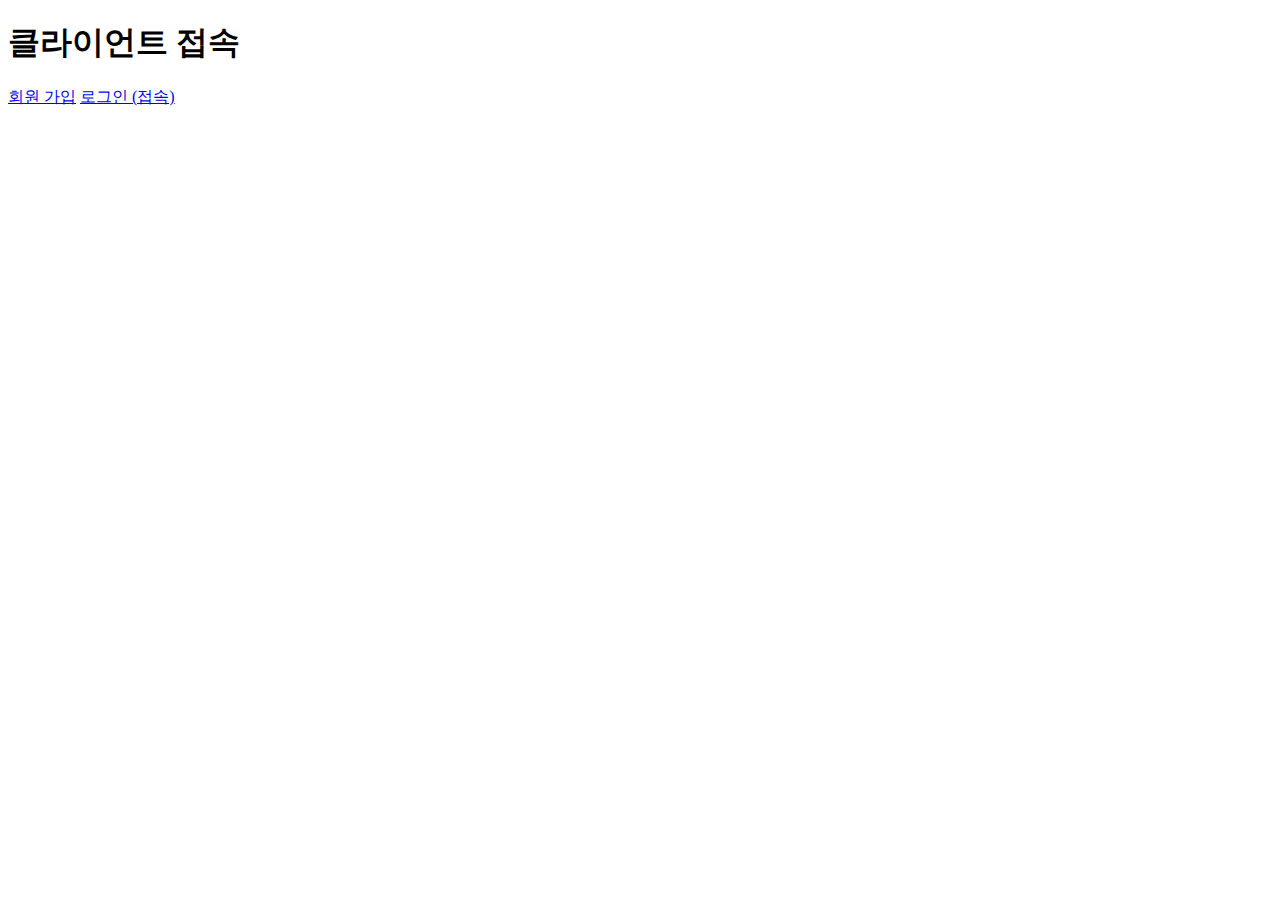
==== src/main/resources/templates/home.html @ 3314fc2c "connectDB" ====
<!DOCTYPE HTML>
<html xmlns:th="http://www.thymeleaf.org">
<body>
<div class="container">
  <div>
    <h1>클라이언트 접속</h1>
    <p>
      <a href="/create">회원 가입</a>
      <a href="/login">로그인 (접속)</a>
    </p>
  </div>
</div> <!-- /container -->
</body>
</html>
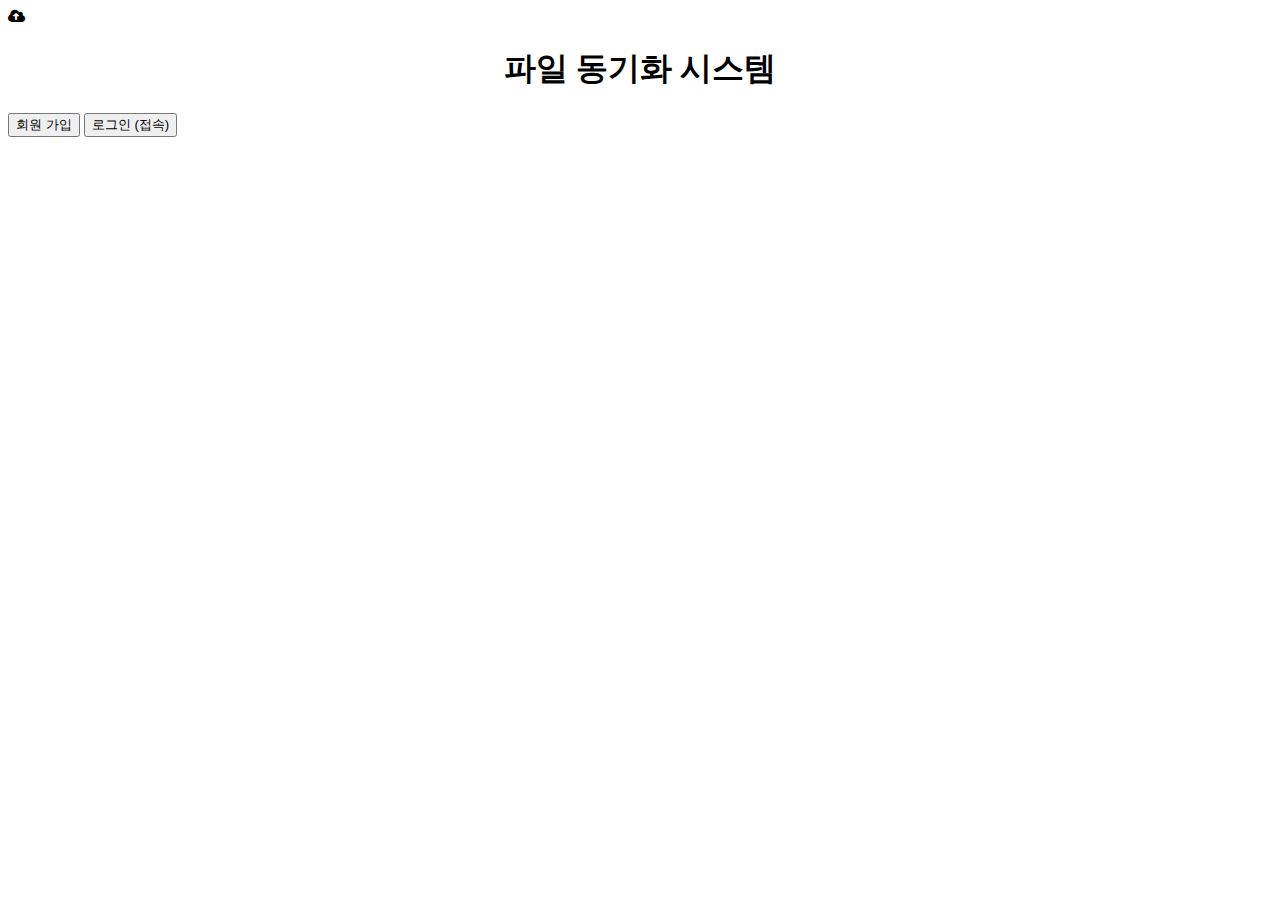
==== commit af7ea474: "update UI" ====
--- a/src/main/resources/templates/home.html
+++ b/src/main/resources/templates/home.html
@@ -1,14 +1,17 @@
 <!DOCTYPE HTML>
 <html xmlns:th="http://www.thymeleaf.org">
-<body>
-<div class="container">
-  <div>
-    <h1>클라이언트 접속</h1>
-    <p>
-      <a href="/create">회원 가입</a>
-      <a href="/login">로그인 (접속)</a>
-    </p>
+<link href="//netdna.bootstrapcdn.com/font-awesome/4.1.0/css/font-awesome.min.css" rel="stylesheet">
+<link rel="stylesheet" type="text/css" href="/css/project.css"/>
+<body class="common-body">
+  <div class="myform" >
+    <div class="logo">
+      <i class="fa fa-cloud-upload" style="margin: auto" aria-hidden="true"></i>
+
+      <h1 style="text-align: center">파일 동기화 시스템</h1>
+
+      <button class="small-button" style="text-align: center" onclick = "location.href = '/create'">회원 가입</button>
+      <button class="small-button" style="text-align: center" onclick = "location.href = '/login'">로그인 (접속)</button>
+    </div>
   </div>
-</div> <!-- /container -->
 </body>
-</html>+</html>
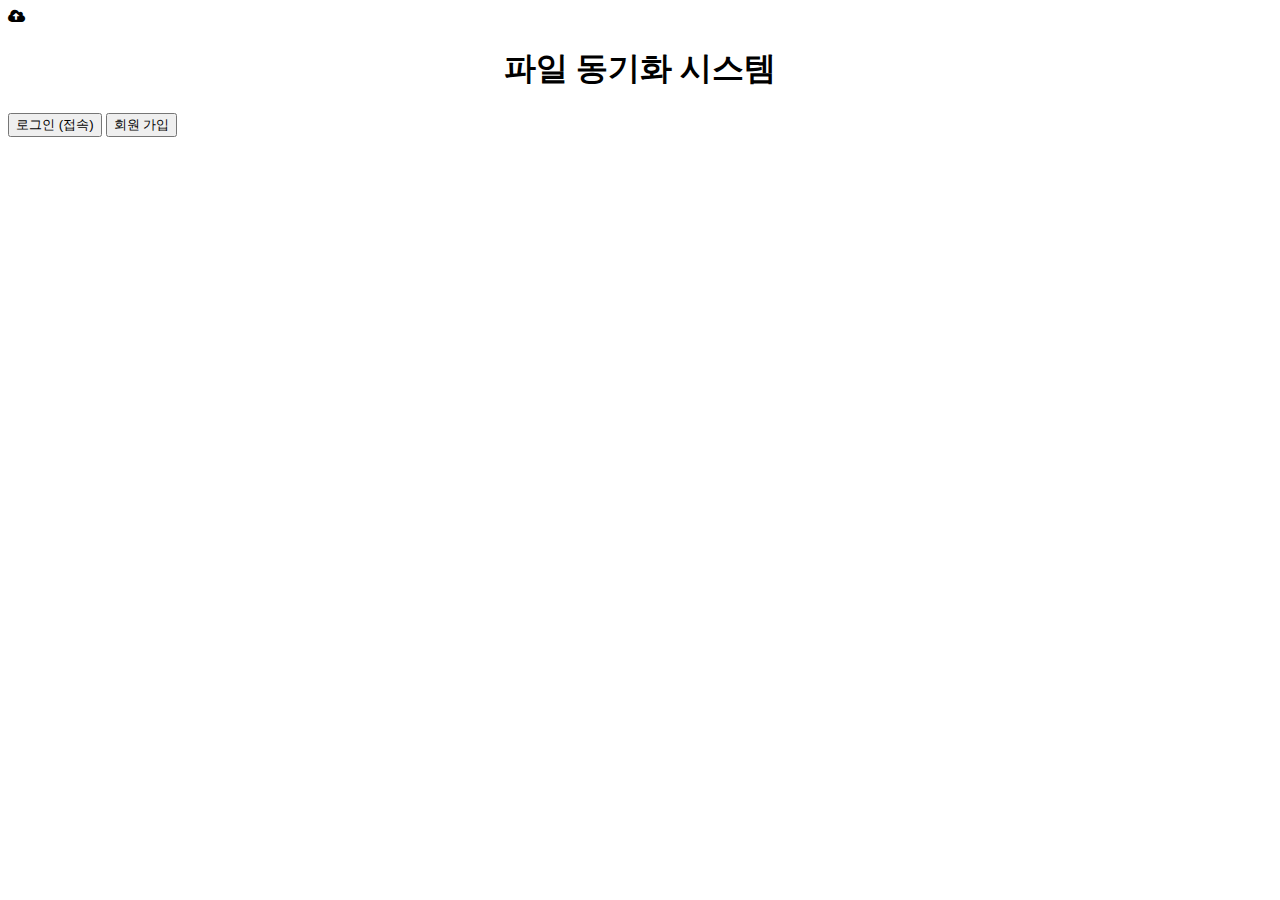
==== commit d95b4815: "add Timestamp to models" ====
--- a/src/main/resources/templates/home.html
+++ b/src/main/resources/templates/home.html
@@ -9,8 +9,8 @@
 
       <h1 style="text-align: center">파일 동기화 시스템</h1>
 
+      <button class="small-button" style="text-align: center" onclick = "location.href = '/login'">로그인 (접속)</button>
       <button class="small-button" style="text-align: center" onclick = "location.href = '/create'">회원 가입</button>
-      <button class="small-button" style="text-align: center" onclick = "location.href = '/login'">로그인 (접속)</button>
     </div>
   </div>
 </body>
